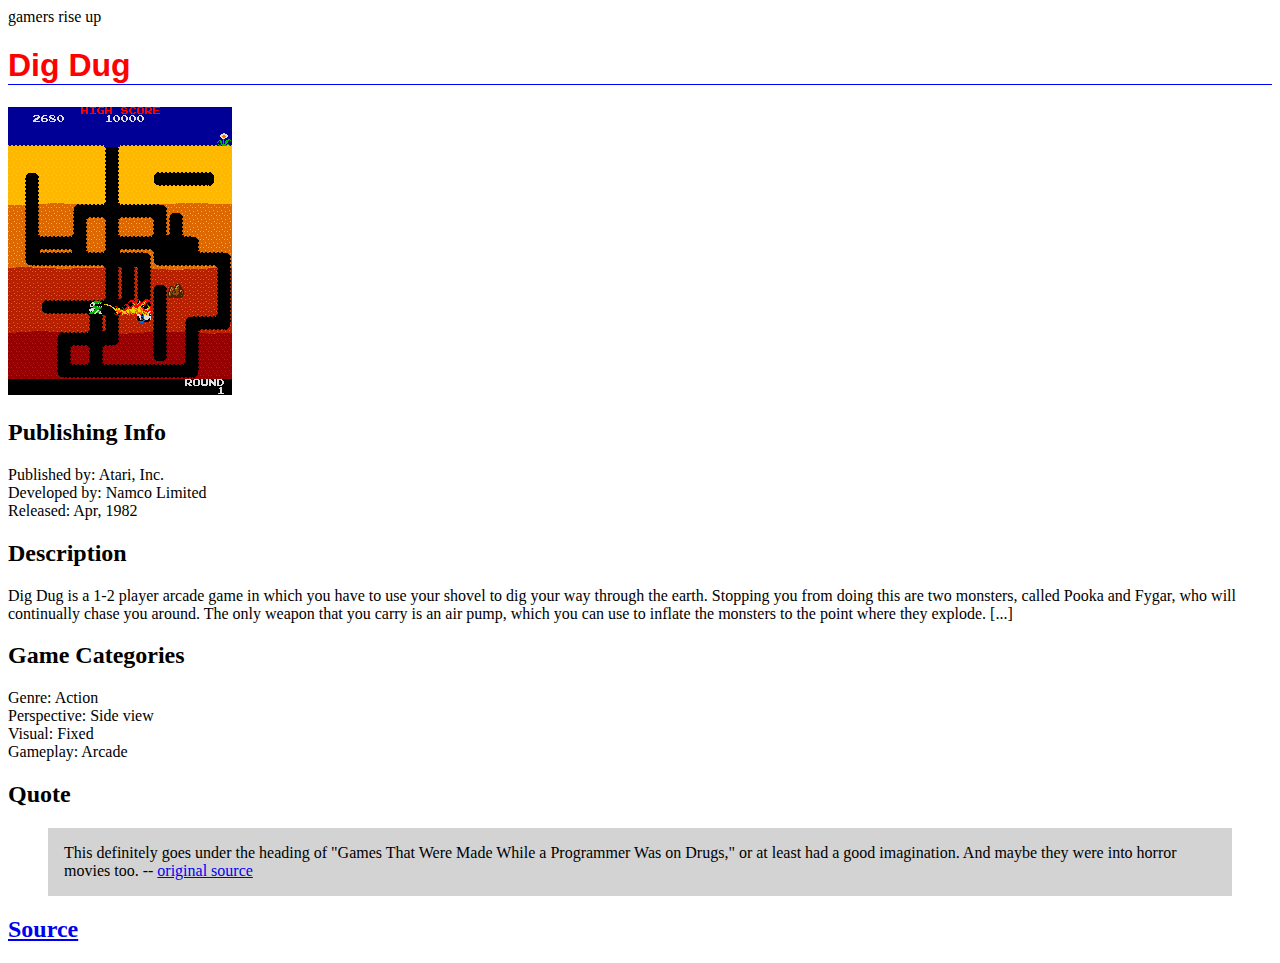
==== index.html @ de1b0681 "Added links" ====
<!DOCTYPE html>
<html lang="en">
<head>
    <meta charset="UTF-8">
    <meta name="viewport" content="width=device-width, initial-scale=1.0">
    <meta http-equiv="X-UA-Compatible" content="ie=edge">
    <link rel ="stylesheet" type="text/css" href="css/desktopbase.css">
    <title>DigDug</title>
</head>
<body>
gamers rise up
<h1>Dig Dug</h1>

<img src="images/dig-dug-burnt.png" alt="all dug up"><br>
<h2>Publishing Info</h2>

<p>
Published by: Atari, Inc.<br>
Developed by: Namco Limited<br>
Released: Apr, 1982<br>
</p>

<h2>Description</h2>
<p>
Dig Dug is a 1-2 player arcade game in which you have to use your shovel to dig your way through the earth. Stopping you from doing this are two monsters, called Pooka and Fygar, who will continually chase you around. The only weapon that you carry is an air pump, which you can use to inflate the monsters to the point where they explode. [...]
</p>

<h2>Game Categories</h2>

<p>
Genre: Action<br>
Perspective: Side view<br>
Visual: Fixed<br>
Gameplay: Arcade<br>

</p>
<h2>Quote</h2>
<blockquote>
	This definitely goes under the heading of "Games That Were Made While a Programmer Was on Drugs," or at least had a good imagination. And maybe they were into horror movies too.
		-- <a href=https://www.mobygames.com/mobyrank/source/sourceId,540/>original source</a>
</blockquote>

<a href="https://www.mobygames.com/game/arcade/dig-dug"><h2>Source</h2></a>
</html>
---- css/desktopbase.css ----
h1 { 
        color:red;
        font-family: sans-serif;
        border-bottom: 1px solid blue;
        }
    blockquote { 
        background-color: lightgray;
        padding: 1rem;
        }
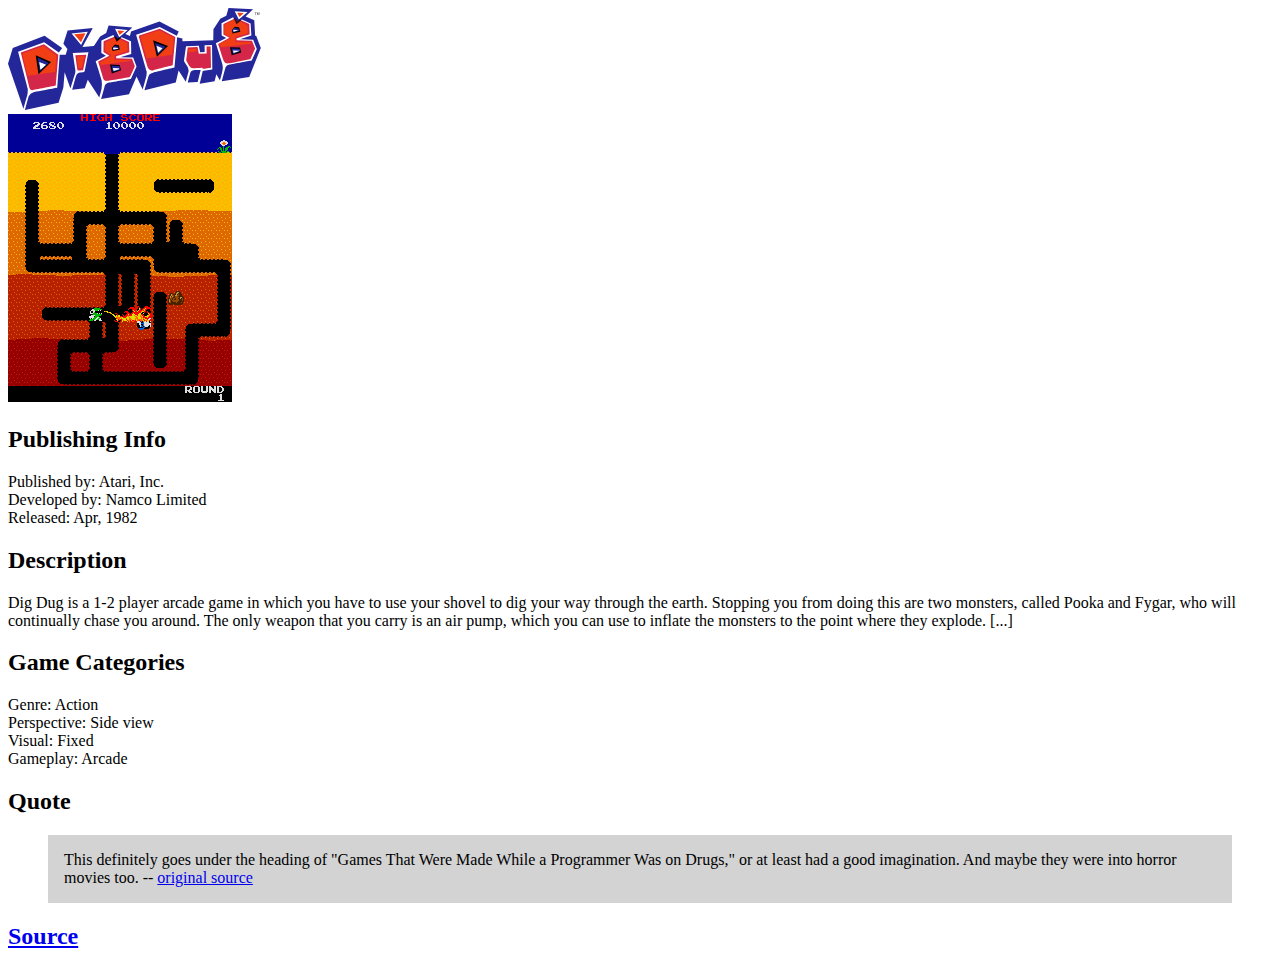
==== commit 6ebefb72: "Added svg and favicon" ====
--- a/index.html
+++ b/index.html
@@ -1,44 +1,141 @@
 <!DOCTYPE html>
 <html lang="en">
+
 <head>
-    <meta charset="UTF-8">
-    <meta name="viewport" content="width=device-width, initial-scale=1.0">
-    <meta http-equiv="X-UA-Compatible" content="ie=edge">
-    <link rel ="stylesheet" type="text/css" href="css/desktopbase.css">
-    <title>DigDug</title>
+  <meta charset="UTF-8">
+  <meta name="viewport" content="width=device-width, initial-scale=1.0">
+  <meta http-equiv="X-UA-Compatible" content="ie=edge">
+  <link rel="stylesheet" type="text/css" href="css/desktopbase.css">
+  <link rel="icon" type="image/png" href="images/favicon-32x32.png" sizes="32x32" />
+  <link rel="icon" type="image/png" href="images/favicon-16x16.png" sizes="16x16" />
+
+  <title>DigDug</title>
 </head>
+
 <body>
-gamers rise up
-<h1>Dig Dug</h1>
+  <svg id="logo" data-name="Layer 1" xmlns="http://www.w3.org/2000/svg" viewBox="0 0 447.74 180.47">
+    <defs>
+      <style>
+        .cls-1 {
+          fill: #242799;
+        }
 
-<img src="images/dig-dug-burnt.png" alt="all dug up"><br>
-<h2>Publishing Info</h2>
+        .cls-2 {
+          fill: #d32648;
+        }
 
-<p>
-Published by: Atari, Inc.<br>
-Developed by: Namco Limited<br>
-Released: Apr, 1982<br>
-</p>
+        .cls-3 {
+          fill: #f13e14;
+        }
 
-<h2>Description</h2>
-<p>
-Dig Dug is a 1-2 player arcade game in which you have to use your shovel to dig your way through the earth. Stopping you from doing this are two monsters, called Pooka and Fygar, who will continually chase you around. The only weapon that you carry is an air pump, which you can use to inflate the monsters to the point where they explode. [...]
-</p>
+        .cls-4 {
+          fill: #fff;
+        }
 
-<h2>Game Categories</h2>
+        .cls-5 {
+          fill: #300c16;
+        }
 
-<p>
-Genre: Action<br>
-Perspective: Side view<br>
-Visual: Fixed<br>
-Gameplay: Arcade<br>
+        .cls-6 {
+          fill: #160d22;
+        }
 
-</p>
-<h2>Quote</h2>
-<blockquote>
-	This definitely goes under the heading of "Games That Were Made While a Programmer Was on Drugs," or at least had a good imagination. And maybe they were into horror movies too.
-		-- <a href=https://www.mobygames.com/mobyrank/source/sourceId,540/>original source</a>
-</blockquote>
+        .cls-7 {
+          fill: #35100e;
+        }
+      </style>
+    </defs>
+    <title>dig-dug</title>
+    <path id="_Path_" data-name="&lt;Path&gt;" class="cls-1" d="M111.41,86.42l-5.67,7.74L79.81,76,33.54,92.62s16.72,63.44,16.95,64.47.55,8.68-.83,12.84S43,193.6,43,193.6L15.68,114l8.45-27.85L80.45,64.37,110.78,85.6l.63.82Z"
+      transform="translate(-15.68 -15.16)" />
+    <path id="_Path_2" data-name="&lt;Path&gt;" class="cls-2"
+      d="M229.9,75.5l.75,17.83-23.3,7.5-.41,3.26,28.4.95,5,13.42s-7.93,18.12-8.55,18.59a4.87,4.87,0,0,1-1.85.65s-36.66,6.32-38.52,6.5-5.11.55-6.4-2.85-9.65-31.49-9.65-31.49l19.85-10.24L184.73,93,185,74l21-9s2.25,4.77,3,4.76,3.68-2.38,4.15-2.39A24.46,24.46,0,0,1,216.77,69L229.9,75.5Z"
+      transform="translate(-15.68 -15.16)" />
+    <path id="_Path_3" data-name="&lt;Path&gt;" class="cls-2"
+      d="M426.27,35.93,443,43.58l.74,17.52s0,.62-1.07,1.1-22.23,6.87-22.23,6.87l0,3.1,27.32,1,5.65,13.72-8.39,18.44s-36,7.71-38.65,7.9-6.82.42-8.6-4.52-9.93-29.78-9.93-29.78L408,68l-10.8-5.88,0-18.46,21.24-10.42s2.1,5.4,2.72,5.39,5.08-2.72,5.08-2.72"
+      transform="translate(-15.68 -15.16)" />
+    <path id="_Path_4" data-name="&lt;Path&gt;" class="cls-1" d="M351.65,146.11l-17.57.9s4.09-15.78,4.89-17.86,2.85-3.15,5.32-3.6,12.61-.41,12.61-.41Z" transform="translate(-15.68 -15.16)" />
+    <path id="_Compound_Path_" data-name="&lt;Compound Path&gt;" class="cls-1"
+      d="M45.72,195.63s5.86-22,6.65-24.1a12.08,12.08,0,0,1,8.57-7.17c5.15-1.12,41.86-7.9,41.86-7.9l4.45-58.39,10.55,0,3.14-10.39-7.18-9.19L121.25,55l44.6-4.43L147.57,84.4l20.24-1.77,11.1-17.14,10.66-6,4.34-13.31,42,3.47L223.52,61.28l8.12,3.59L233.59,57,284,39l34,17.66-3.39,7.71L284.34,48.73l-41.76,13.9s18.17,63.21,18.6,64.65-.11,6-.29,7.66-6.64,24.51-6.64,24.51l-10.91-22.78L230,168.1l-49.3,8.23s5.88-20.77,6.06-22,1.36-5.61,8.58-7,38-6.39,38-6.39l10-22.29-6-15.83-22.76-.47,19.35-5.89-.36-22.54L217,66.76,208.23,75l-6-11.9L181.1,72.91,181,95,189,99.88l-18,9.8s10.22,31.48,10.46,33.55a41.51,41.51,0,0,1,0,14.48c-1.34,7.05-4.09,15.78-4.09,15.78L157,142.16l-5.35,15-22.29,3s5.86-21.6,6.85-24.51a9.1,9.1,0,0,1,7.56-6.12,38.86,38.86,0,0,1,5-.49,3.92,3.92,0,0,0,3.05-3.15c.38-1.87,6.31-32.36,6.31-32.36L130.37,95s4.12,25.17,4.14,26.41,1.14,6.6,0,9.93S126.4,158,126.4,158L116,129l-2.26,27.13-8.47,27L45.72,195.63m82.5-135.27,16.92,20.21L157,57.42l-28.8,2.94M205.33,52l7.37,14.77,15-12.8Z"
+      transform="translate(-15.68 -15.16)" />
+    <path id="_Compound_Path_2" data-name="&lt;Compound Path&gt;" class="cls-1"
+      d="M257.57,160.84s6.45-23.47,7.05-24.72.14-4.14,8-6.33,37.91-9.08,37.91-9.08l4.73-53.64L324.57,69l.08,5.17,54.57-1.69.31-19.86,12.12-18.39,10.67-5.13,3.92-13.92,43.47,2.21L436.47,30l15.42,7,1.47,27.48,1.86-.24L463.41,86l-20.49,51.2-48.48,7.59s5.06-19.73,5.86-22,1.56-5.81,7.54-7.36S447.42,108,447.42,108l9-20-6.47-16.44-23.38-.87,20.16-6.73-1.37-21.49-15.42-7-9.38,8.63-6.2-12.52L393.84,42l.34,21.71,7.93,4.42-18.26,9.6s10.89,34.37,11.33,36a26.39,26.39,0,0,1,.58,10.75c-.74,5.39-4.66,18.89-4.66,18.89l-6.38-11.07-3.11,12.46-26.4,4.76,5.23-22.21,2.05-.86,15.06-2.31-.48-43.63L363.85,81l.19,12.2-8.06.54L353.73,82l-22.74,1s-3.73,25.91-3.51,26.53,6.57,10,6.79,10.85,1.94,4.73,1,8.26-4.69,17.24-4.69,17.24L317.82,126l-5,21.18-55.21,13.7M417.19,21l7.36,14.46L440,22.22,417.19,21"
+      transform="translate(-15.68 -15.16)" />
+    <polygon id="_Path_5" data-name="&lt;Path&gt;" class="cls-3" points="417.39 8.88 410.06 16.13 406.05 8.29 417.39 8.88" />
+    <polygon id="_Path_6" data-name="&lt;Path&gt;" class="cls-3" points="206.16 40.61 197.74 47.73 193.89 39.72 206.16 40.61" />
+    <polygon id="_Path_7" data-name="&lt;Path&gt;" class="cls-3" points="137.2 44.81 129.23 60.76 117.21 46.52 137.2 44.81" />
+    <path id="_Path_8" data-name="&lt;Path&gt;" class="cls-2" d="M134.88,98.87s3.32,23.68,3.48,24.14,0,2.95,3,2.9,7.28-.43,7.28-.43l5.77-27.7Z" transform="translate(-15.68 -15.16)" />
+    <polygon id="_Path_9" data-name="&lt;Path&gt;" class="cls-3" points="135.35 85.17 122.03 86 124.68 106.74 131.03 105.87 135.35 85.17" />
+    <path id="_Path_10" data-name="&lt;Path&gt;" class="cls-2" d="M104.77,98.11l-4.57,54.52s-39.12,7.75-41,8.09a5.22,5.22,0,0,1-5.65-4.25L38.32,94l41-14.77,25.43,18.83Z" transform="translate(-15.68 -15.16)" />
+    <path id="_Path_11" data-name="&lt;Path&gt;" class="cls-2" d="M312,66.44l-4.63,50.33s-32.45,8-33.68,8.44-7.73,1.83-10-4-16.23-55.27-16.23-55.27l.75-1.87,36.26-12.21Z" transform="translate(-15.68 -15.16)" />
+    <path id="_Path_12" data-name="&lt;Path&gt;" class="cls-2" d="M351.34,84.28,334,85l-2.74,22.69s5.76,11.23,6.86,12,2.05,2.14,5.46,2.09S360,120.9,360,120.9s.65,1.85,1.12,2,14.08-2.08,14.08-2.08l-.75-37.68-7,.42,0,12.1L353.7,96Z"
+      transform="translate(-15.68 -15.16)" />
+    <polygon id="_Path_13" data-name="&lt;Path&gt;" class="cls-3" points="83.84 113.28 34.77 119.8 25.3 80.55 62.94 67.23 85.7 83.94 83.84 113.28" />
+    <polygon id="_Path_14" data-name="&lt;Path&gt;" class="cls-3"
+      points="217.55 93.95 164.61 100.84 163.14 96.21 182.36 85.35 182.33 83.49 171.81 75.9 172.04 61.01 188.97 52.67 193.68 56.01 197.39 55.18 211.46 61.78 211.99 76.2 188.69 83.86 188.51 91.62 216.9 91.94 217.55 93.95" />
+    <path id="_Path_15" data-name="&lt;Path&gt;" class="cls-3" d="M306.42,98l-45,6.76-11-37.21a2.86,2.86,0,0,1,1.51-2.66c1.69-1,31.63-10.43,31.63-10.43l26,13.24Z" transform="translate(-15.68 -15.16)" />
+    <polygon id="_Path_16" data-name="&lt;Path&gt;" class="cls-3" points="357.59 72.65 354.5 73.01 354.46 70.68 357.25 70.33 357.59 72.65" />
+    <polygon id="_Path_17" data-name="&lt;Path&gt;" class="cls-3" points="334.39 76.74 319.07 78.84 320.21 72.62 333.54 71.79 334.39 76.74" />
+    <path id="_Path_18" data-name="&lt;Path&gt;" class="cls-3"
+      d="M418.75,34.4,398.8,44.9l-.06,16,10.49,6,.19,2.48-18.62,9.29,1.8,6.18L447,78.42,445.52,76l-25.29-.53a1.72,1.72,0,0,1-1.74-1.83c0-1.86.37-5.9.37-5.9s-1.1-.6,1.37-1.57,20.22-6.37,20.22-6.37l-.22-13.65-15.86-8.9-3.17,2-2.46-4.82"
+      transform="translate(-15.68 -15.16)" />
+    <polygon id="_Path_19" data-name="&lt;Path&gt;" points="76.27 95.72 53.96 117.33 49.09 83.74 76.27 95.72" />
+    <polygon id="_Path_20" data-name="&lt;Path&gt;" points="180.57 100.12 183.93 115.89 200.28 110.35 197.8 100.78 180.57 100.12" />
+    <polygon id="_Path_21" data-name="&lt;Path&gt;" points="197.99 73.47 185.32 76.31 183.99 70.9 189.17 64.77 196.32 66.05 197.99 73.47" />
+    <polygon id="_Path_22" data-name="&lt;Path&gt;" points="199.84 53.12 192.55 59.8 188.17 50.67 190.33 49.86 193.35 54.62 197.5 52.23 199.84 53.12" />
+    <polygon id="_Path_23" data-name="&lt;Path&gt;" points="256.98 57.03 263.81 86.55 283.36 67.16 256.98 57.03" />
+    <polygon id="_Path_24" data-name="&lt;Path&gt;" points="393.21 69.3 396.24 83.83 413.06 78.75 410.91 69.94 393.21 69.3" />
+    <polygon id="_Path_25" data-name="&lt;Path&gt;" points="411.55 42.17 397.79 45.02 396.46 39.31 401.64 33.17 409.26 34.3 411.55 42.17" />
+    <polygon id="_Path_26" data-name="&lt;Path&gt;" class="cls-1" points="71.8 97.5 56.36 111.86 52.41 87.88 71.8 97.5" />
+    <polygon id="_Path_27" data-name="&lt;Path&gt;" class="cls-1" points="197.53 102.95 183.56 102.24 185.43 113.07 199.02 109.29 197.53 102.95" />
+    <polygon id="_Path_28" data-name="&lt;Path&gt;" class="cls-1" points="196.73 72.25 187.61 74.26 186.06 74.13 185.54 70.72 188.89 67.1 194.96 68.25 196.73 72.25" />
+    <polygon id="_Path_29" data-name="&lt;Path&gt;" class="cls-1" points="278.89 68.78 265.3 82.49 260.47 61.78 278.89 68.78" />
+    <polygon id="_Path_30" data-name="&lt;Path&gt;" class="cls-1" points="410.32 72.28 411.63 76.14 398.53 81.62 395.89 71.73 410.32 72.28" />
+    <path id="_Path_31" data-name="&lt;Path&gt;" class="cls-1" d="M425.18,55.5l-10.82,2.65L413.06,54s3.52-3.31,4.13-3.48,5.44,1,6.07,1.14a2.3,2.3,0,0,1,1.1.76Z" transform="translate(-15.68 -15.16)" />
+    <polygon id="_Path_32" data-name="&lt;Path&gt;" class="cls-4" points="66.88 100.37 57.7 108.73 55.64 96.05 66.88 100.37" />
+    <polygon id="_Path_33" data-name="&lt;Path&gt;" class="cls-4" points="197.15 108.7 187.12 111.8 185.63 106.24 196.5 106.54 197.15 108.7" />
+    <polygon id="_Path_34" data-name="&lt;Path&gt;" class="cls-4" points="195.02 72.12 186.82 73.65 186.01 71.03 187.23 69.92 194.69 70.73 195.02 72.12" />
+    <polygon id="_Path_35" data-name="&lt;Path&gt;" class="cls-4" points="273.66 71.5 266.02 79.06 263.04 67.01 273.66 71.5" />
+    <polygon id="_Path_36" data-name="&lt;Path&gt;" class="cls-4" points="399.59 79.9 398.58 75.26 409.76 75.7 409.77 76.32 399.59 79.9" />
+    <polygon id="_Path_37" data-name="&lt;Path&gt;" class="cls-4" points="407.95 39.59 399.61 42.05 398.78 38.49 407.95 39.59" />
+    <polyline id="_Path_38" data-name="&lt;Path&gt;" class="cls-5" points="400.2 19.48 400.18 19.5 400.68 20.5 400.7 20.49 400.2 19.48" />
+    <polyline id="_Path_39" data-name="&lt;Path&gt;" class="cls-6" points="402.8 18.11 400.2 19.48 400.7 20.49 403.07 19.24 405.53 24.06 408.7 22.05 410.95 23.31 412.83 21.57 410.12 20.37 405.52 23.75 402.8 18.11" />
+    <polyline id="_Path_40" data-name="&lt;Path&gt;" class="cls-7" points="403.07 19.24 400.7 20.49 400.68 20.5 404.88 28.93 410.95 23.31 408.7 22.05 405.53 24.06 403.07 19.24" />
+    <polygon id="_Path_41" data-name="&lt;Path&gt;" points="440.36 8.05 440.43 8.57 438.96 8.77 439.48 12.61 438.88 12.69 438.37 8.85 436.9 9.05 436.83 8.53 440.36 8.05" />
+    <polygon id="_Path_42" data-name="&lt;Path&gt;" points="440.9 7.98 441.74 7.87 443.49 11.38 444.24 7.53 445.07 7.42 445.66 11.78 445.1 11.85 444.63 8.17 443.87 12.02 443.28 12.1 441.53 8.59 442.05 12.26 441.49 12.34 440.9 7.98 440.9 7.98" />
+    <polygon id="_Path_43" data-name="&lt;Path&gt;" class="cls-4" points="66.88 100.37 57.7 108.73 55.64 96.05 66.88 100.37" />
+  </svg>
+  <br>
+  <img src="images/dig-dug-burnt.png" alt="all dug up"><br>
+  <h2>Publishing Info</h2>
 
-<a href="https://www.mobygames.com/game/arcade/dig-dug"><h2>Source</h2></a>
+  <p>
+    Published by: Atari, Inc.<br>
+    Developed by: Namco Limited<br>
+    Released: Apr, 1982<br>
+  </p>
+
+  <h2>Description</h2>
+  <p>
+    Dig Dug is a 1-2 player arcade game in which you have to use your shovel to dig your way through the earth. Stopping you from doing this are two monsters, called Pooka and Fygar, who will continually chase you around. The only weapon that you
+    carry is an air pump, which you can use to inflate the monsters to the point where they explode. [...]
+  </p>
+
+  <h2>Game Categories</h2>
+
+  <p>
+    Genre: Action<br>
+    Perspective: Side view<br>
+    Visual: Fixed<br>
+    Gameplay: Arcade<br>
+
+  </p>
+  <h2>Quote</h2>
+  <blockquote>
+    This definitely goes under the heading of "Games That Were Made While a Programmer Was on Drugs," or at least had a good imagination. And maybe they were into horror movies too.
+    -- <a href=https://www.mobygames.com/mobyrank/source/sourceId,540/>original source</a> </blockquote> <a href="https://www.mobygames.com/game/arcade/dig-dug">
+      <h2>Source</h2>
+    </a>
+
+
 </html>
--- a/css/desktopbase.css
+++ b/css/desktopbase.css
@@ -1,9 +1,14 @@
- h1 { 
-        color:red;
-        font-family: sans-serif;
-        border-bottom: 1px solid blue;
-        }
-    blockquote { 
-        background-color: lightgray;
-        padding: 1rem;
-        }+ h1 {
+   color: red;
+   font-family: sans-serif;
+   border-bottom: 1px solid blue;
+ }
+
+ blockquote {
+   background-color: lightgray;
+   padding: 1rem;
+ }
+
+ #logo {
+   width: 20%;
+ }
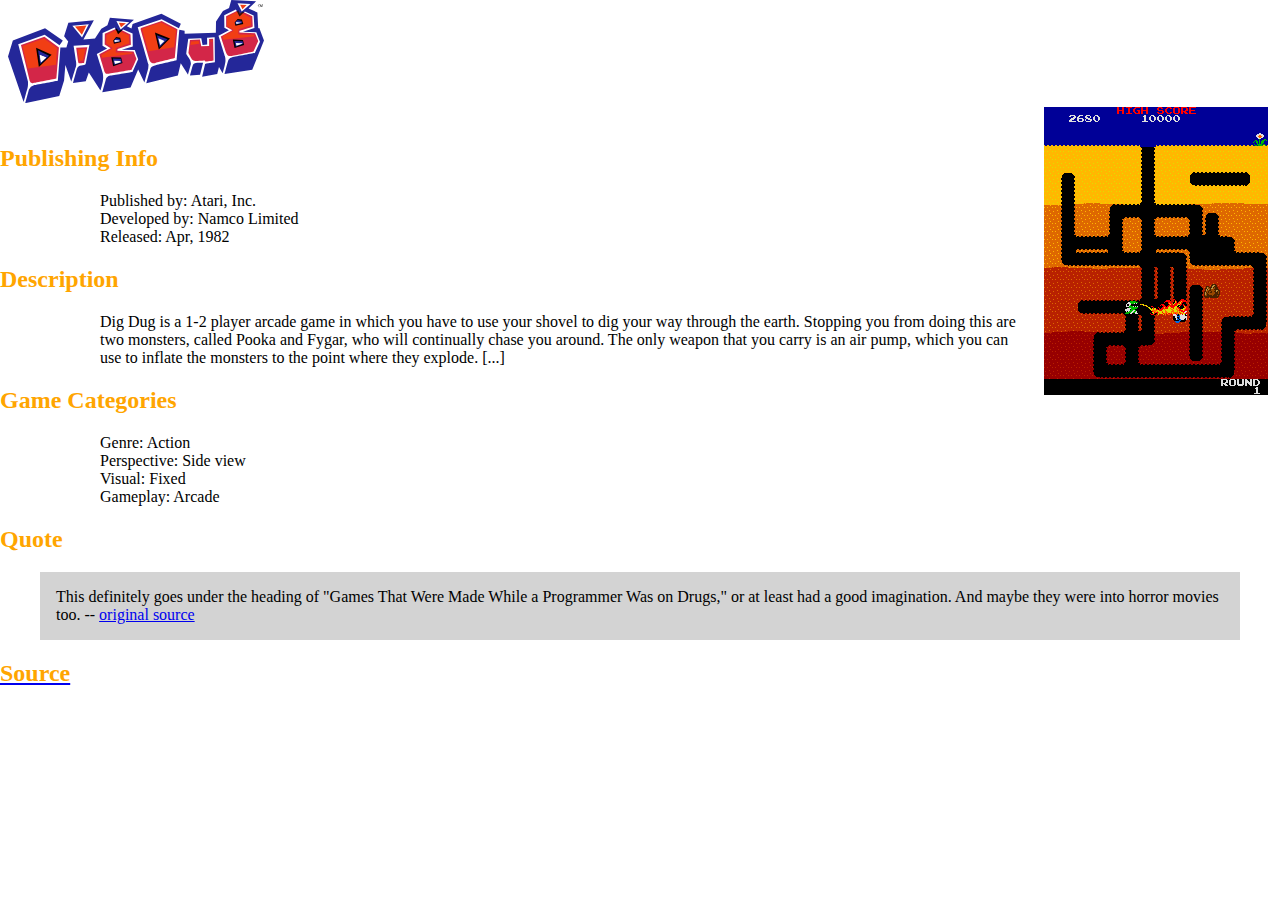
==== commit 38666f3c: "style exercise" ====
--- a/index.html
+++ b/index.html
@@ -106,7 +106,7 @@
     <polygon id="_Path_43" data-name="&lt;Path&gt;" class="cls-4" points="66.88 100.37 57.7 108.73 55.64 96.05 66.88 100.37" />
   </svg>
   <br>
-  <img src="images/dig-dug-burnt.png" alt="all dug up"><br>
+  <img src="images/dig-dug-burnt.png" alt="all dug up" class="side"><br>
   <h2>Publishing Info</h2>
 
   <p>
@@ -133,7 +133,7 @@
   <h2>Quote</h2>
   <blockquote>
     This definitely goes under the heading of "Games That Were Made While a Programmer Was on Drugs," or at least had a good imagination. And maybe they were into horror movies too.
-    -- <a href=https://www.mobygames.com/mobyrank/source/sourceId,540/>original source</a> </blockquote> <a href="https://www.mobygames.com/game/arcade/dig-dug">
+    -- <a href=https://www.mobygames.com/mobyrank/source/sourceId,540/>original source</a> </blockquote> <a href="https://www.mobygames.com/game/arcade/dig-dug" target="_blank">
       <h2>Source</h2>
     </a>
 
--- a/css/desktopbase.css
+++ b/css/desktopbase.css
@@ -12,3 +12,8 @@
  #logo {
    width: 20%;
  }
+body {display: inline;}
+h2 {color: orange;}
+p{margin-left: 100px;}
+.side {float:right;}
+img.side{margin: 0 12px;}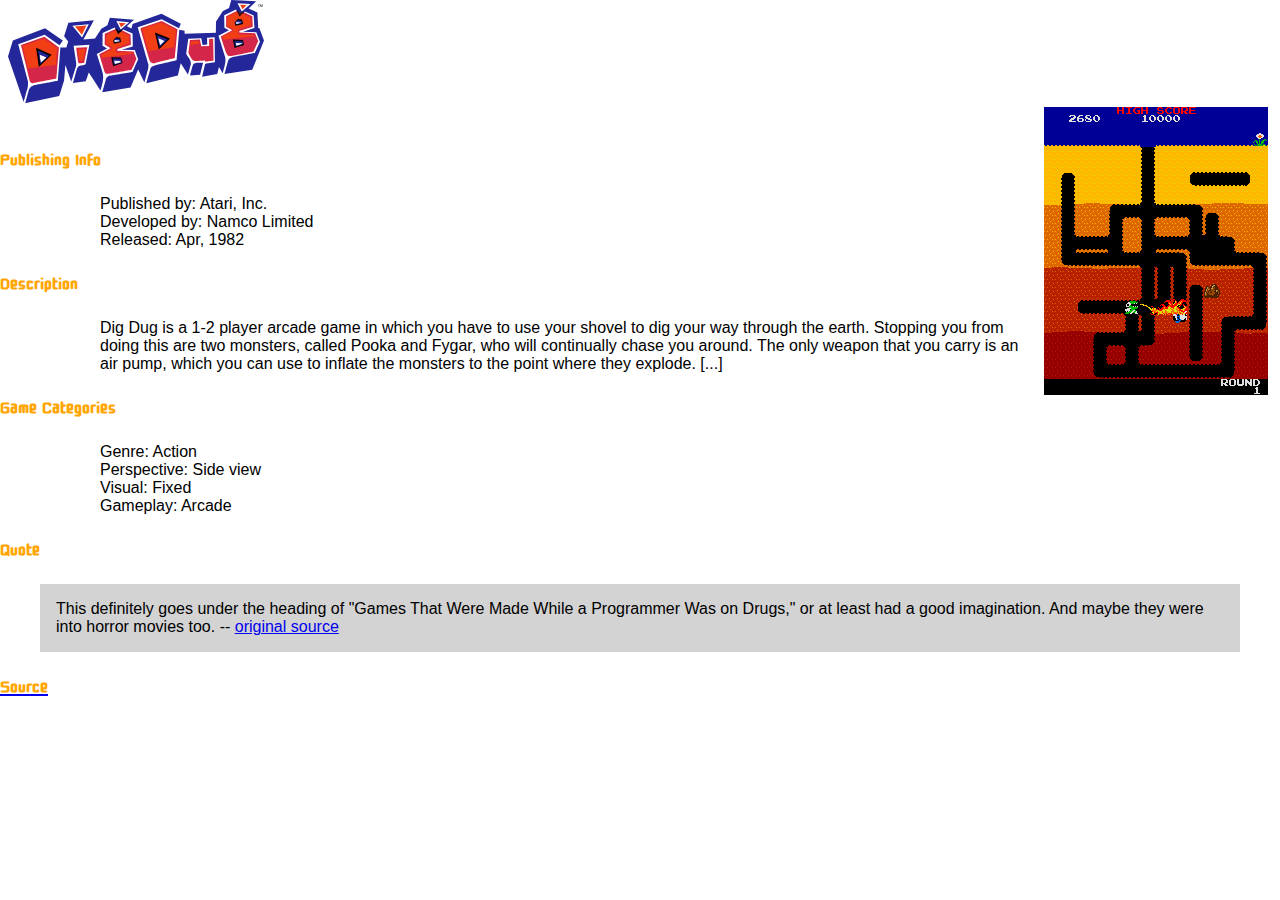
==== commit ec22af79: "Added google fonts" ====
--- a/index.html
+++ b/index.html
@@ -8,7 +8,7 @@
   <link rel="stylesheet" type="text/css" href="css/desktopbase.css">
   <link rel="icon" type="image/png" href="images/favicon-32x32.png" sizes="32x32" />
   <link rel="icon" type="image/png" href="images/favicon-16x16.png" sizes="16x16" />
-
+  <link href="https://fonts.googleapis.com/css?family=Cute+Font&display=swap" rel="stylesheet">
   <title>DigDug</title>
 </head>
 
--- a/css/desktopbase.css
+++ b/css/desktopbase.css
@@ -12,8 +12,28 @@
  #logo {
    width: 20%;
  }
-body {display: inline;}
-h2 {color: orange;}
-p{margin-left: 100px;}
-.side {float:right;}
-img.side{margin: 0 12px;}+
+ body {
+   display: inline;
+   font-family: sans-serif;
+ }
+
+ h2 {
+   color: orange;
+ }
+
+ p {
+   margin-left: 100px;
+ }
+
+ .side {
+   float: right;
+ }
+
+ img.side {
+   margin: 0 12px;
+ }
+
+ h1, h2 {
+   font-family: 'Cute Font', cursive, verdana;
+ }
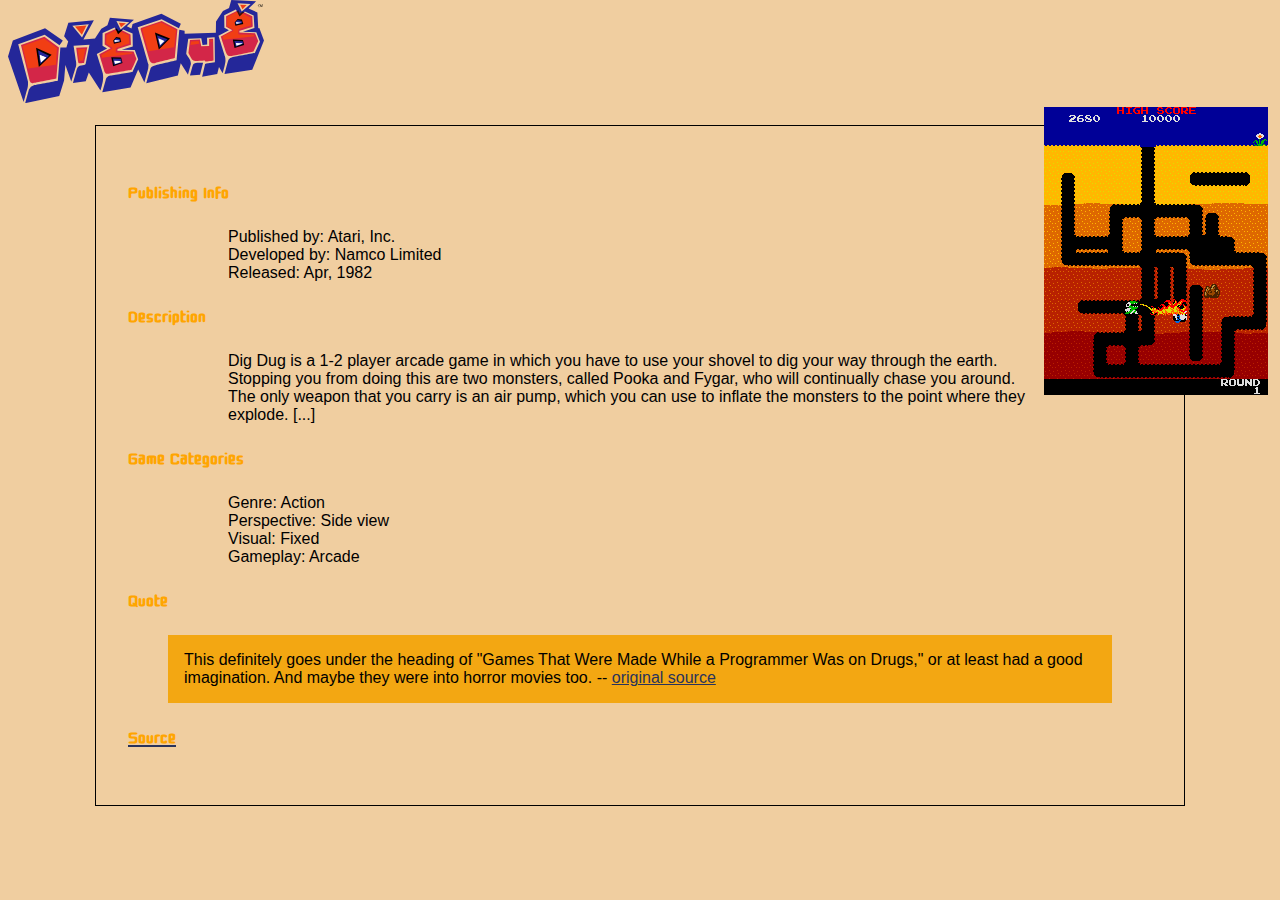
==== commit 48857d41: "Formatted main" ====
--- a/index.html
+++ b/index.html
@@ -107,6 +107,8 @@
   </svg>
   <br>
   <img src="images/dig-dug-burnt.png" alt="all dug up" class="side"><br>
+
+  <main>
   <h2>Publishing Info</h2>
 
   <p>
@@ -136,6 +138,6 @@
     -- <a href=https://www.mobygames.com/mobyrank/source/sourceId,540/>original source</a> </blockquote> <a href="https://www.mobygames.com/game/arcade/dig-dug" target="_blank">
       <h2>Source</h2>
     </a>
-
+</main>
 
 </html>
--- a/css/desktopbase.css
+++ b/css/desktopbase.css
@@ -16,6 +16,7 @@
  body {
    display: inline;
    font-family: sans-serif;
+   background-color: #F0CEA0;
  }
 
  h2 {
@@ -35,5 +36,29 @@
  }
 
  h1, h2 {
-   font-family: 'Cute Font', cursive, verdana;
+   font-family: 'Cute Font', cursive, verdana, sans-serif;
  }
+
+ a {
+   color: #29335C;
+   animation-duration: 0.6s;
+ }
+
+ a:hover {
+   color: #F42069;
+   animation-duration: 0.6s;
+ }
+
+ blockquote {
+   background-color: #F3A712;
+ }
+
+main {
+  border: 1px solid black;
+  margin-top: 0;
+  margin-bottom: 0;
+  margin-left: auto;
+  margin-right: auto;
+  width: 80vw;
+  padding: 2rem;
+}
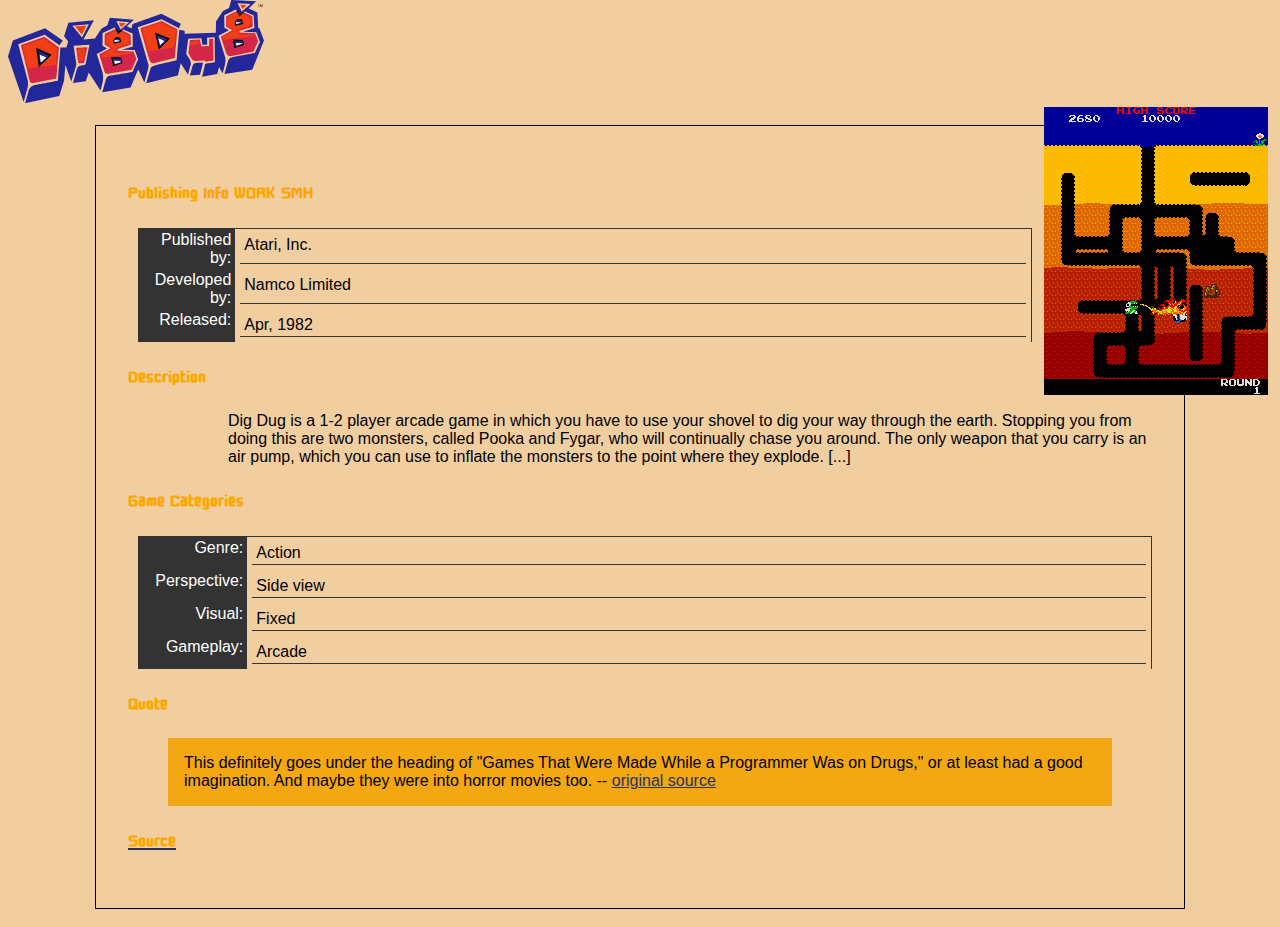
==== commit ff1f1331: "f le x" ====
--- a/index.html
+++ b/index.html
@@ -109,13 +109,13 @@
   <img src="images/dig-dug-burnt.png" alt="all dug up" class="side"><br>
 
   <main>
-  <h2>Publishing Info</h2>
+  <h2>Publishing Info WORK SMH</h2>
 
-  <p>
-    Published by: Atari, Inc.<br>
-    Developed by: Namco Limited<br>
-    Released: Apr, 1982<br>
-  </p>
+  <dl>
+    <dt>Published by:</dt> <dd>Atari, Inc.</dd>
+    <dt>Developed by:</dt> <dd>Namco Limited</dd>
+    <dt>Released:</dt> <dd>Apr, 1982</dd>
+  </dl>
 
   <h2>Description</h2>
   <p>
@@ -125,13 +125,13 @@
 
   <h2>Game Categories</h2>
 
-  <p>
-    Genre: Action<br>
-    Perspective: Side view<br>
-    Visual: Fixed<br>
-    Gameplay: Arcade<br>
+  <dl>
+  <dt>Genre:</dt> <dd>Action</dd>
+  <dt>Perspective:</dt> <dd>Side view</dd>
+  <dt>Visual:</dt> <dd>Fixed</dd>
+  <dt>Gameplay:</dt> <dd>Arcade</dd>
 
-  </p>
+  </dl>
   <h2>Quote</h2>
   <blockquote>
     This definitely goes under the heading of "Games That Were Made While a Programmer Was on Drugs," or at least had a good imagination. And maybe they were into horror movies too.
--- a/css/desktopbase.css
+++ b/css/desktopbase.css
@@ -62,3 +62,27 @@
   width: 80vw;
   padding: 2rem;
 }
+
+dl {
+  display: flex;
+  flex-flow: row wrap;
+  border: solid #333;
+  border-width: 1px 1px 0 0;
+  margin-left: 10px;
+ }
+dt {
+  flex-basis: 10%;
+  flex-shrink: 1;
+  padding: 2px 4px;
+  background: #333;
+  text-align: right;
+  color: #fff;
+ }
+dd {
+  flex-basis: 80%;
+  flex-grow: 1;
+  flex-shrink: 1;
+  margin: 5px;
+  padding: 2px 4px;
+  border-bottom: 1px solid #333;
+ }
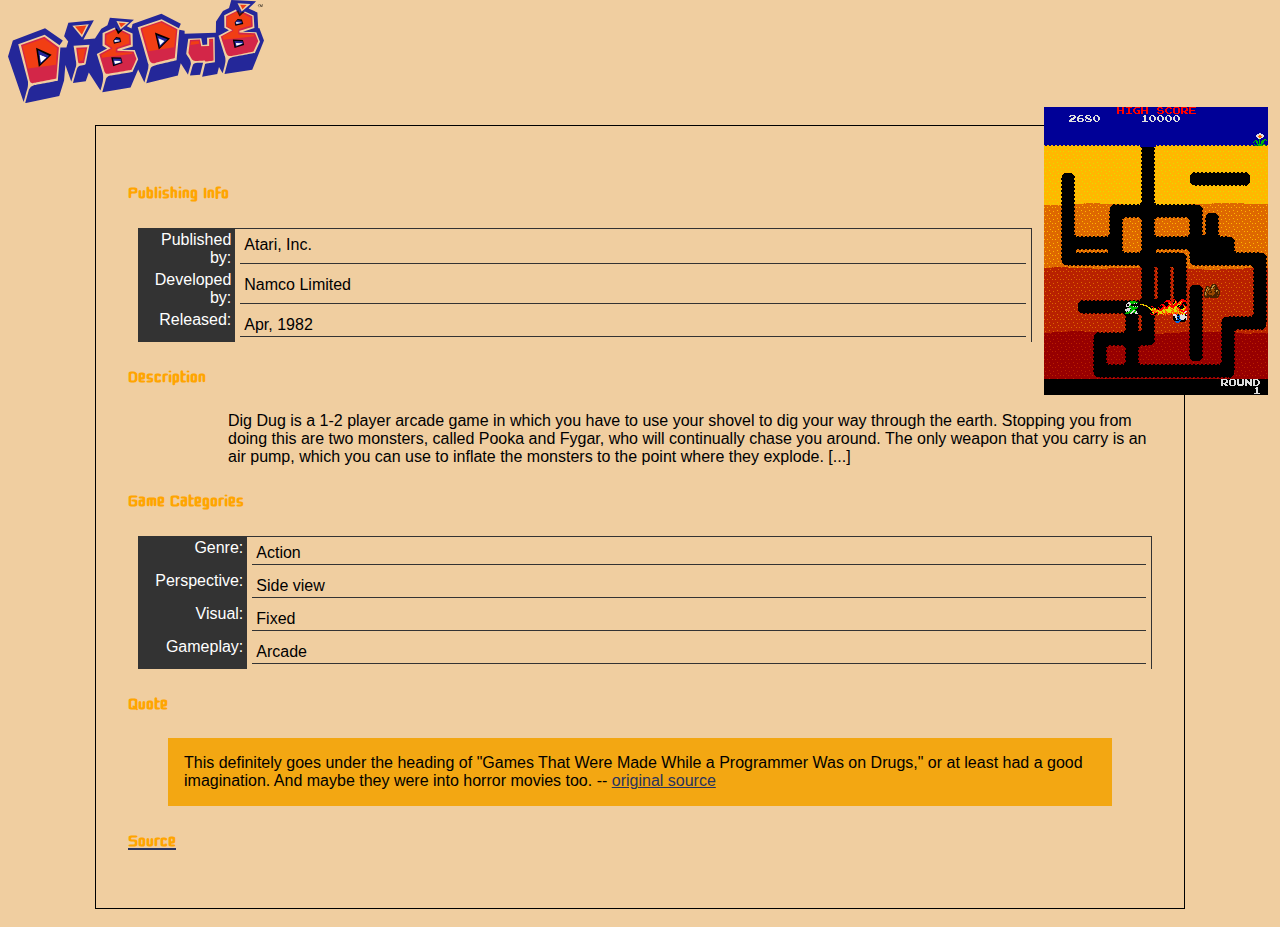
==== commit e426083c: "added tetris" ====
--- a/index.html
+++ b/index.html
@@ -109,7 +109,7 @@
   <img src="images/dig-dug-burnt.png" alt="all dug up" class="side"><br>
 
   <main>
-  <h2>Publishing Info WORK SMH</h2>
+  <h2>Publishing Info</h2>
 
   <dl>
     <dt>Published by:</dt> <dd>Atari, Inc.</dd>
